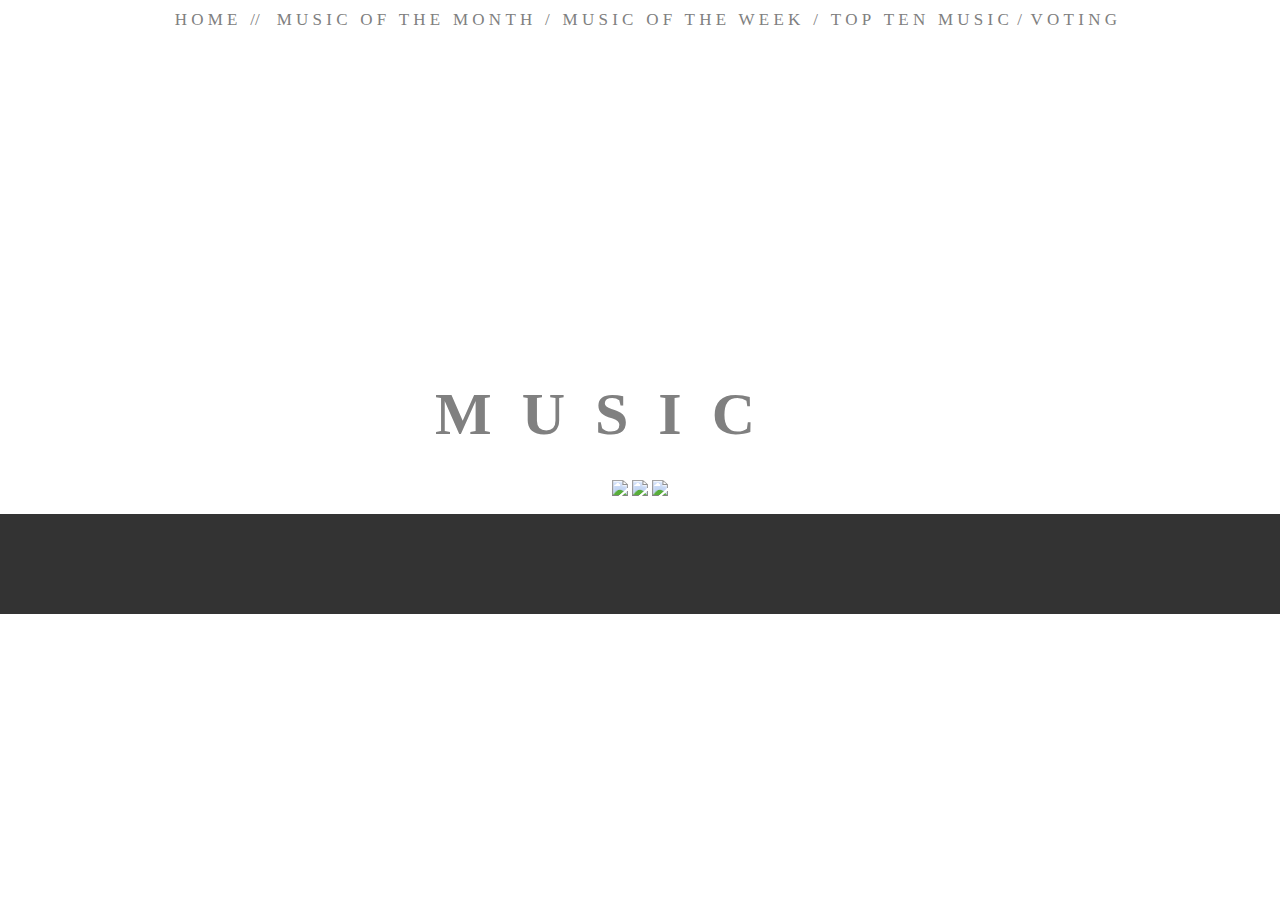
==== index.html @ 5d13212d "html 커밋" ====
<!DOCTYPE html>
<html>
    <head>
        <title>Weekly Music</title>
        <link type="text/css" rel="stylesheet" href="stylesheet.css"/>
    </head>
    <body>
        <div id = "category">
            <p>&nbsp; <a href = ""> H&nbsp;O&nbsp;M&nbsp;E</a>&nbsp;&nbsp; 
            // &nbsp;&nbsp;&nbsp;<a href = "">M&nbsp;U&nbsp;S&nbsp;I&nbsp;C&nbsp;&nbsp;  O&nbsp;F&nbsp;&nbsp; T&nbsp;H&nbsp;E&nbsp;&nbsp; M&nbsp;O&nbsp;N&nbsp;T&nbsp;H</a>&nbsp;&nbsp; 
            / &nbsp;&nbsp;<a href = "">M&nbsp;U&nbsp;S&nbsp;I&nbsp;C&nbsp;&nbsp; O&nbsp;F&nbsp;&nbsp; T&nbsp;H&nbsp;E&nbsp;&nbsp; W&nbsp;E&nbsp;E&nbsp;K</a>&nbsp;&nbsp; 
            / &nbsp;&nbsp;<a href = "">T&nbsp;O&nbsp;P&nbsp;&nbsp; T&nbsp;E&nbsp;N&nbsp;&nbsp; M&nbsp;U&nbsp;S&nbsp;I&nbsp;C</a>&nbsp; 
            / &nbsp;<a href = "">V&nbsp;O&nbsp;T&nbsp;I&nbsp;N&nbsp;G</a>&nbsp;&nbsp;
            </p>
        </div>
        <br><br>
        <div id = "titleBase"></div>
        <div id = "title">
            <h1 style> M&nbsp;&nbsp;U&nbsp;&nbsp;S&nbsp;&nbsp;I&nbsp;&nbsp;C</h1>
        </div>
        <div id = "img">
            <a href =  "http://www.bugs.co.kr"><img src = 'http://tripexhibition.weebly.com/uploads/2/9/6/3/29639729/9204285_orig.png' width = "50" auto/></a>
            <a href = "http://www.genie.co.kr"><img src = 'http://tripexhibition.weebly.com/uploads/2/9/6/3/29639729/354420.png' width = "50" auto/><a/>
            <a href = "http://www.melon.com"><img src = 'http://tripexhibition.weebly.com/uploads/2/9/6/3/29639729/4719679.png' width = "50" auto/> <a/>  
        </div>
        
        <div id = "base"></div>
        <div id = "text">
            <p>This website is about <i>top 10 </i>musics of the week.</p>
            <p> On this website, I will upload every top 10 Kpop songs of the week according to bugs, melon, and genie. There will be a link to youtube for people who wants to look at the music video if available, and there will be a link to listen to the song too. Screenshot of lyrics in Korean will be uploaded and translations will also be uploaded every week for the <i>top 5 </i>songs.</p>
        <p> You will be able to vote for your <i>favourite song</i> on this website. The most favourited song of the week will be on the music of the month page, where all the songs of the week will be recored and listed by date and/or favourites.</p>
        </div>
    </body>
</html>
---- stylesheet.css ----
html { 
        background: url("http://www.musicpiya.com/wp-content/uploads/2015/02/Free-Music-Wallpapers-HD-for-PC-55.jpg") no-repeat center center fixed; 
        background-size: cover;
    }  
    
    a {
        color:grey;
        text-decoration:none;
    }
    
    a:hover {
        color:black;
    }
    
    #category {
        position: fixed;
        top: -8px;
        left: -8px;
        background-color:white;
        font-family:existence;
        font-size:17px;
        padding:1px;
        color: grey;
        height: 50px;
        width:102%;
        text-align:center;
        z-index: 3;
    }
    #titleBase {
        position: absolute;
        margin: -75px 0 0 -205px; 
        left: 50%;
        top: 50%; 
        height: 90px;
        width:410px;
        background-color:white;
        opacity:0.9;
    }    
    #title {
        position: absolute;
        margin: -110px 0 0 -205px; 
        left: 50%;
        top: 50%;    
        color: gray;
        font-family:Anders;
        text-align:center;
        font-size: 30px;
        opacity:1;
    }
    
    #img {
        position: absolute;
        margin: 30px 0 0 -205px;
        left: 50%;
        top: 50%;  
        width:410px;
        text-align:center;
    }
    #base {
        position: absolute;
        margin: 470px -8px;
        opacity: 0.8;
        background-color:black;
        width: 100%;
        height: 10em;
        font-size:10px;
    }
    
    #text {
        width: 100%;
        position: absolute;
        margin: 470 0 0 0; 
        text-align: center;
        color: white;
        font-family: existence;
        font-size:10px;
        font-weight:bold;
        opacity: 1;
    }
    
    @media screen and (max-width: 998px) {
        #category { 
            height:60px;
        }
    }
    @media screen and (max-width: 828px) {
        #base { 
            height:12em;
        }
    }
    @media screen and (max-width: 556px) {
        #base { 
            height:14em;
        }
    }    
    @media screen and (max-width: 506px) {
        #category { 
            height:80px;
        }
    }
    @media screen and (max-width: 429px) {
        #base { 
            height:16em;
        }
    }
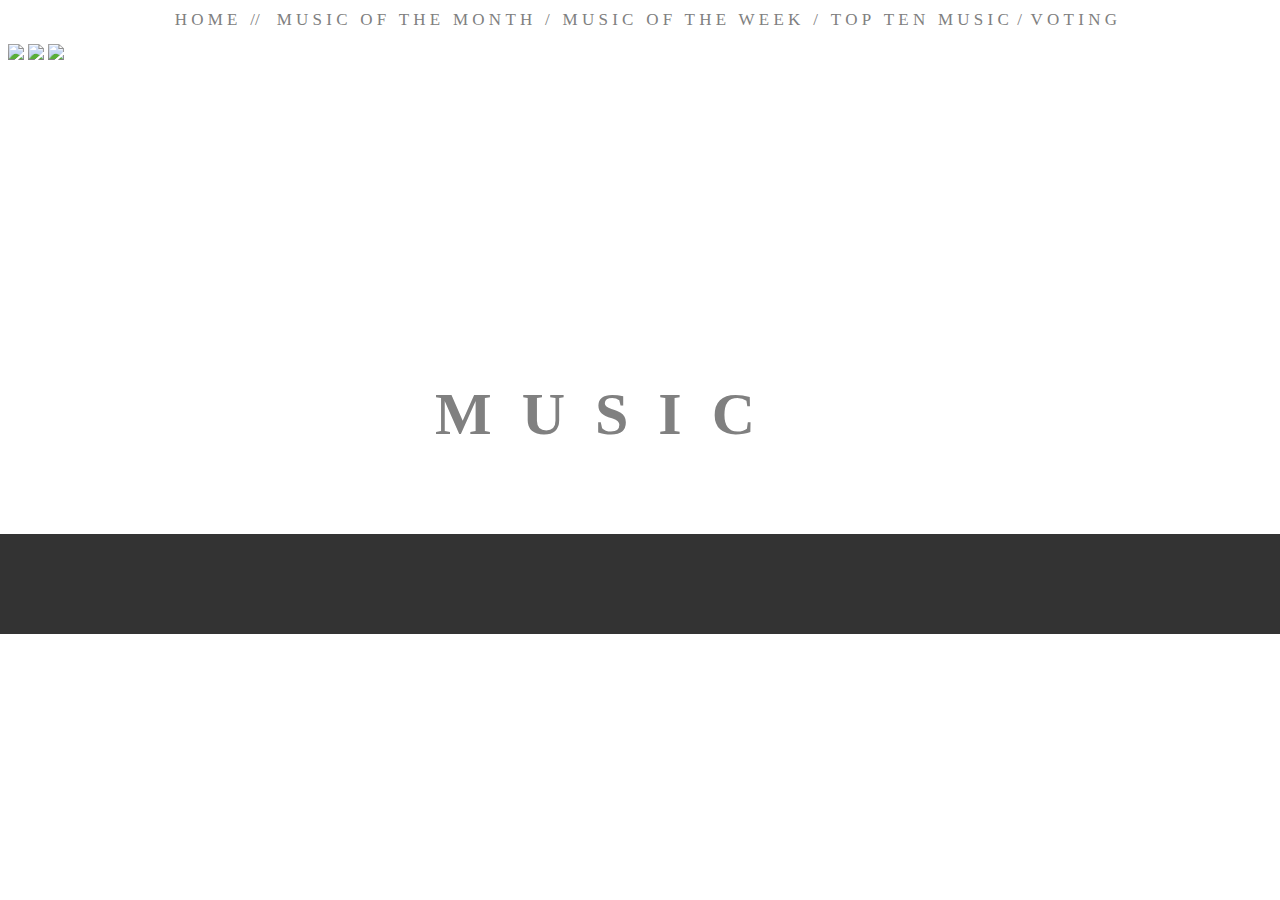
==== commit 9c9040d1: "Aligning Text" ====
--- a/index.html
+++ b/index.html
@@ -18,11 +18,9 @@
         <div id = "title">
             <h1 style> M&nbsp;&nbsp;U&nbsp;&nbsp;S&nbsp;&nbsp;I&nbsp;&nbsp;C</h1>
         </div>
-        <div id = "img">
-            <a href =  "http://www.bugs.co.kr"><img src = 'http://tripexhibition.weebly.com/uploads/2/9/6/3/29639729/9204285_orig.png' width = "50" auto/></a>
-            <a href = "http://www.genie.co.kr"><img src = 'http://tripexhibition.weebly.com/uploads/2/9/6/3/29639729/354420.png' width = "50" auto/><a/>
-            <a href = "http://www.melon.com"><img src = 'http://tripexhibition.weebly.com/uploads/2/9/6/3/29639729/4719679.png' width = "50" auto/> <a/>  
-        </div>
+            <a href =  "http://www.bugs.co.kr"><img class = "round" src = 'http://tripexhibition.weebly.com/uploads/2/9/6/3/29639729/9204285_orig.png' width = "50" auto/></a>
+            <a href = "http://www.genie.co.kr"><img class = "round" src = 'http://tripexhibition.weebly.com/uploads/2/9/6/3/29639729/354420.png' width = "50" auto/><a/>
+            <a href = "http://www.melon.com"><img class = "round" src = 'http://tripexhibition.weebly.com/uploads/2/9/6/3/29639729/4719679.png' width = "50" auto/> <a/>
         
         <div id = "base"></div>
         <div id = "text">
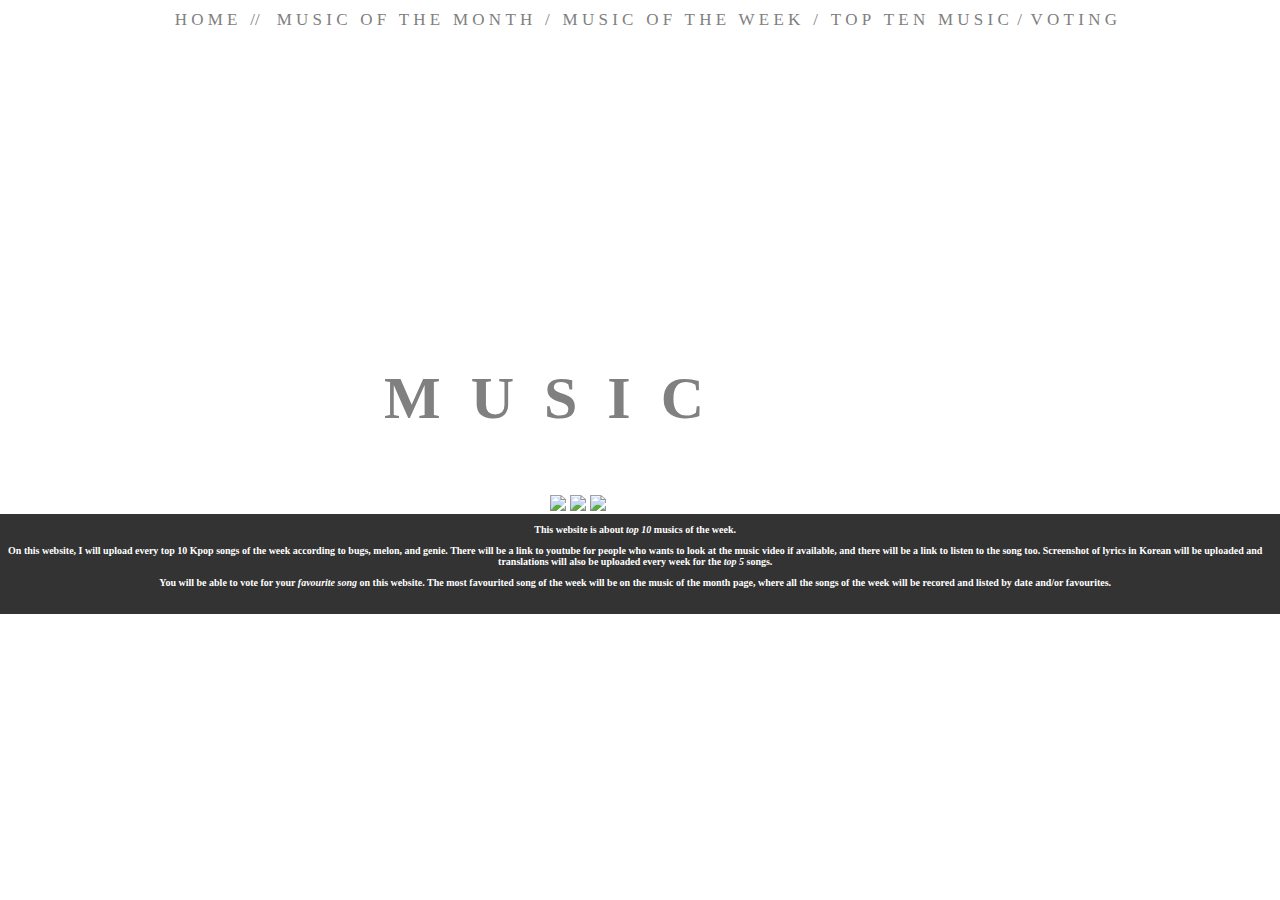
==== commit 338b2ac3: "Change in index" ====
--- a/index.html
+++ b/index.html
@@ -18,9 +18,11 @@
         <div id = "title">
             <h1 style> M&nbsp;&nbsp;U&nbsp;&nbsp;S&nbsp;&nbsp;I&nbsp;&nbsp;C</h1>
         </div>
-            <a href =  "http://www.bugs.co.kr"><img class = "round" src = 'http://tripexhibition.weebly.com/uploads/2/9/6/3/29639729/9204285_orig.png' width = "50" auto/></a>
-            <a href = "http://www.genie.co.kr"><img class = "round" src = 'http://tripexhibition.weebly.com/uploads/2/9/6/3/29639729/354420.png' width = "50" auto/><a/>
-            <a href = "http://www.melon.com"><img class = "round" src = 'http://tripexhibition.weebly.com/uploads/2/9/6/3/29639729/4719679.png' width = "50" auto/> <a/>
+        <div id = "img">
+            <a href =  "http://www.bugs.co.kr"><img src = 'http://tripexhibition.weebly.com/uploads/2/9/6/3/29639729/9204285_orig.png' width = "50" auto/></a>
+            <a href = "http://www.genie.co.kr"><img src = 'http://tripexhibition.weebly.com/uploads/2/9/6/3/29639729/354420.png' width = "50" auto/><a/>
+            <a href = "http://www.melon.com"><img src = 'http://tripexhibition.weebly.com/uploads/2/9/6/3/29639729/4719679.png' width = "50" auto/> <a/>  
+        </div>
         
         <div id = "base"></div>
         <div id = "text">
@@ -29,4 +31,4 @@
         <p> You will be able to vote for your <i>favourite song</i> on this website. The most favourited song of the week will be on the music of the month page, where all the songs of the week will be recored and listed by date and/or favourites.</p>
         </div>
     </body>
-</html>
+</html>--- a/stylesheet.css
+++ b/stylesheet.css
@@ -38,9 +38,8 @@
     }    
     #title {
         position: absolute;
-        margin: -110px 0 0 -205px; 
-        left: 50%;
-        top: 50%;    
+        left: 30%;
+        top: 36%;    
         color: gray;
         font-family:Anders;
         text-align:center;
@@ -50,12 +49,14 @@
     
     #img {
         position: absolute;
-        margin: 30px 0 0 -205px;
-        left: 50%;
-        top: 50%;  
-        width:410px;
-        text-align:center;
+        left: 43%;
+        top: 55%;  
     }
+
+    .round {
+        border-radius: 50%;
+    }
+
     #base {
         position: absolute;
         margin: 470px -8px;
@@ -67,9 +68,9 @@
     }
     
     #text {
-        width: 100%;
+        width: 98%;
         position: absolute;
-        margin: 470 0 0 0; 
+        margin-top: 470px;
         text-align: center;
         color: white;
         font-family: existence;
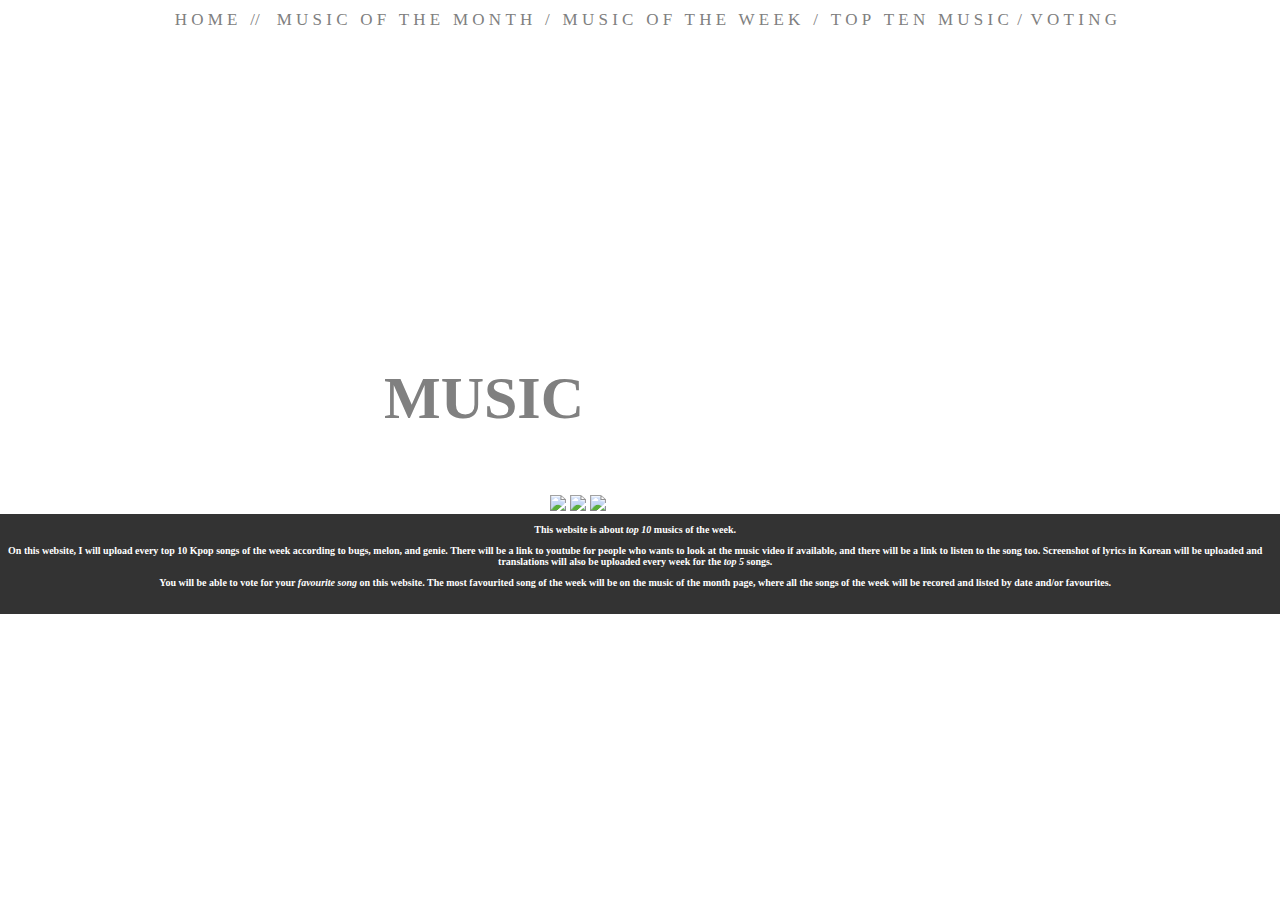
==== commit 7c0f0fe2: "Update index.html" ====
--- a/index.html
+++ b/index.html
@@ -1,7 +1,7 @@
 <!DOCTYPE html>
 <html>
     <head>
-        <title>Weekly Music</title>
+        <title>Florescence</title>
         <link type="text/css" rel="stylesheet" href="stylesheet.css"/>
     </head>
     <body>
@@ -16,7 +16,7 @@
         <br><br>
         <div id = "titleBase"></div>
         <div id = "title">
-            <h1 style> M&nbsp;&nbsp;U&nbsp;&nbsp;S&nbsp;&nbsp;I&nbsp;&nbsp;C</h1>
+            <h1 style> MUSIC </h1>
         </div>
         <div id = "img">
             <a href =  "http://www.bugs.co.kr"><img src = 'http://tripexhibition.weebly.com/uploads/2/9/6/3/29639729/9204285_orig.png' width = "50" auto/></a>
@@ -31,4 +31,4 @@
         <p> You will be able to vote for your <i>favourite song</i> on this website. The most favourited song of the week will be on the music of the month page, where all the songs of the week will be recored and listed by date and/or favourites.</p>
         </div>
     </body>
-</html>+</html>
